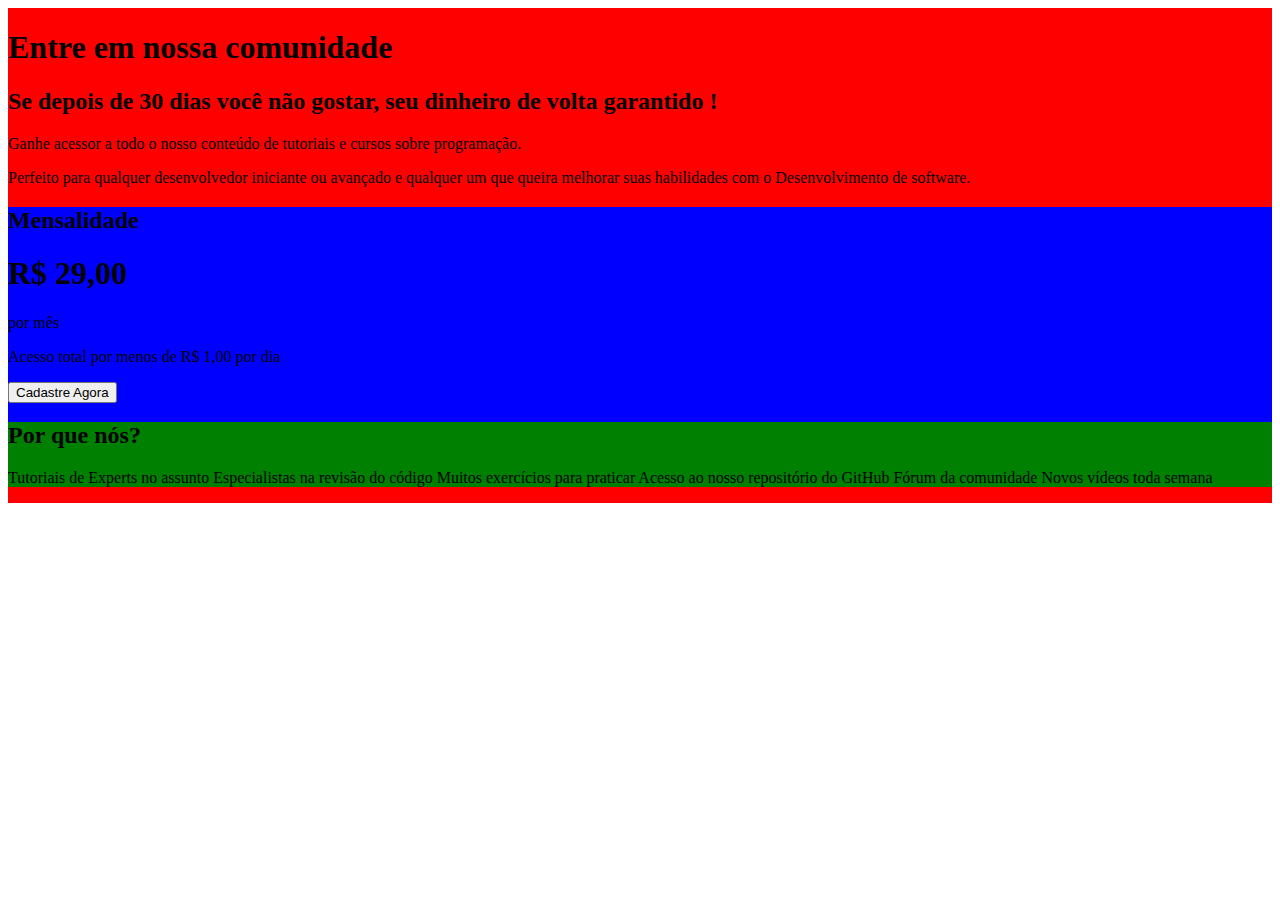
==== index.html @ 1ded9043 "testing the grid" ====
<!DOCTYPE html>
<html lang="pt-BR">
  <head>
    <meta charset="UTF-8" />
    <meta http-equiv="X-UA-Compatible" content="IE=edge" />
    <meta name="viewport" content="width=device-width, initial-scale=1.0" />
    <link rel="stylesheet" href="index.css" />
    <title>Grid de preços</title>
  </head>
  <body>
    <main>
      <div class="box">
        <div id="first-part">
          <h1>Entre em nossa comunidade</h1>
          <h2>
            Se depois de 30 dias você não gostar, seu dinheiro de volta
            garantido !
          </h2>
          <p>
            Ganhe acessor a todo o nosso conteúdo de tutoriais e cursos sobre
            programação.
          </p>
          <p>
            Perfeito para qualquer desenvolvedor iniciante ou avançado e
            qualquer um que queira melhorar suas habilidades com o
            Desenvolvimento de software.
          </p>
        </section>
        <div id="second-part">
          <h2>Mensalidade</h2>
          <h1>R$ 29,00</h1>
          <p>por mês</p>
          <p>Acesso total por menos de R$ 1,00 por dia</p>
          <button>Cadastre Agora</button>
        </section>
        <div id="third-part">
          <h2>Por que nós?</h2>
          <p>
            Tutoriais de Experts no assunto Especialistas na revisão do código
            Muitos exercícios para praticar Acesso ao nosso repositório do
            GitHub Fórum da comunidade Novos vídeos toda semana
          </p>
        </section>
      </div>
    </main>
  </body>
</html>
---- index.css ----
.box {
  display: grid;

  grid-template-areas: 
  "header header header header" "header header header header"
  "aside aside main main"
  "aside aside main main"
}

#first-part {
  grid-area: header;
  
  background-color: red;
}

#second-part {
  grid-area: aside;
  
  background-color: blue;
}

#third-part {
  grid-area: main;

  background-color: green;
}


/* #second-part, #third-part {
  width: 300px;
  height: 300px;
  
  display: inline-block;
  position: relative;

  
}

#second-part {
  background-color: blue;
  
}

#third-part {
  background-color:green;
  float: right;
} */
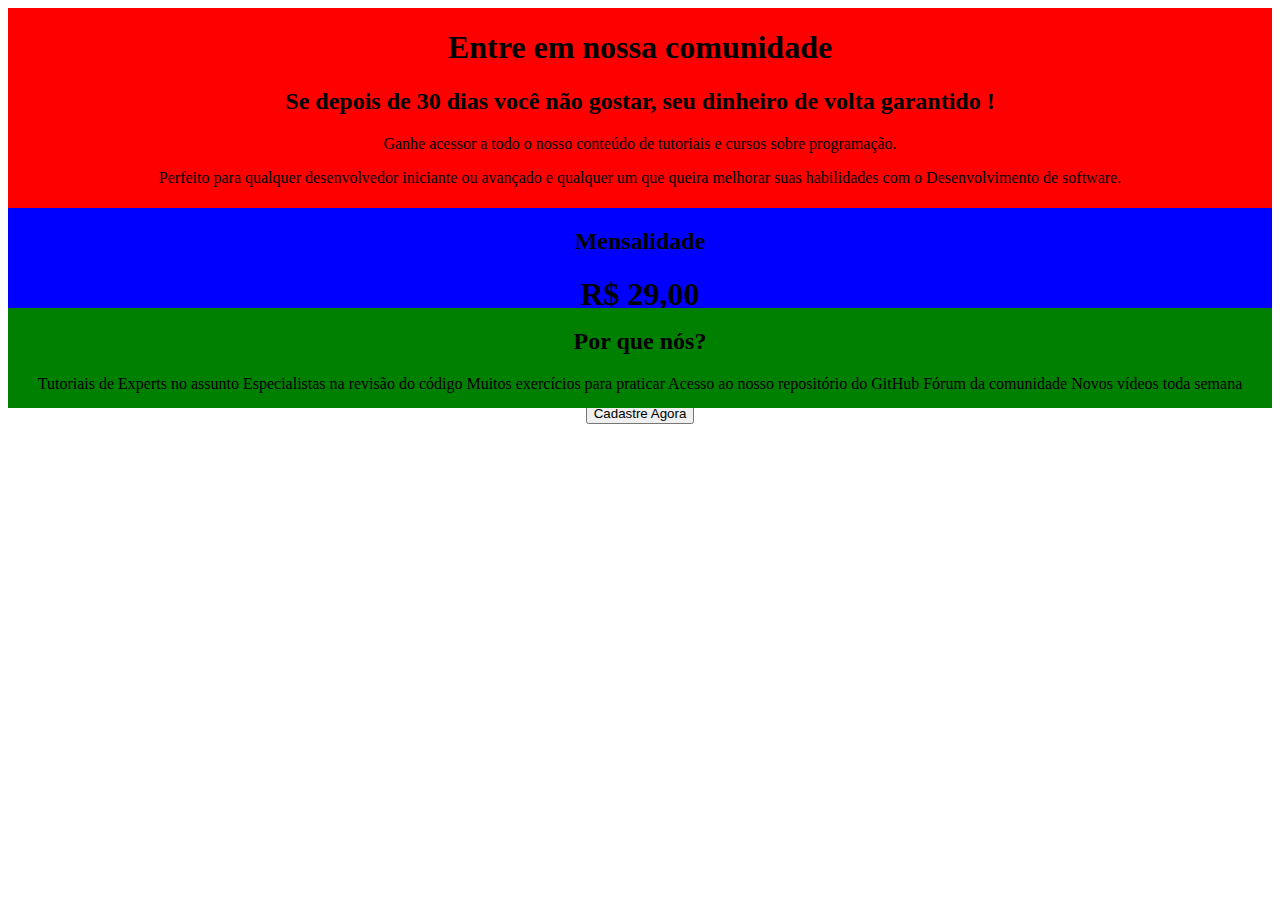
==== commit 7a2813fa: "constructing the grid" ====
--- a/index.html
+++ b/index.html
@@ -8,9 +8,10 @@
     <title>Grid de preços</title>
   </head>
   <body>
+
     <main>
-      <div class="box">
-        <div id="first-part">
+      <div class="container">
+        <div class="first-part">
           <h1>Entre em nossa comunidade</h1>
           <h2>
             Se depois de 30 dias você não gostar, seu dinheiro de volta
@@ -25,22 +26,22 @@
             qualquer um que queira melhorar suas habilidades com o
             Desenvolvimento de software.
           </p>
-        </section>
-        <div id="second-part">
+        </div>
+        <div class="second-part">
           <h2>Mensalidade</h2>
           <h1>R$ 29,00</h1>
           <p>por mês</p>
           <p>Acesso total por menos de R$ 1,00 por dia</p>
           <button>Cadastre Agora</button>
-        </section>
-        <div id="third-part">
+        </div>
+        <div class="third-part">
           <h2>Por que nós?</h2>
           <p>
             Tutoriais de Experts no assunto Especialistas na revisão do código
             Muitos exercícios para praticar Acesso ao nosso repositório do
             GitHub Fórum da comunidade Novos vídeos toda semana
           </p>
-        </section>
+        </div>
       </div>
     </main>
   </body>
--- a/index.css
+++ b/index.css
@@ -1,28 +1,25 @@
-.box {
+.container {
   display: grid;
-
-  grid-template-areas: 
-  "header header header header" "header header header header"
-  "aside aside main main"
-  "aside aside main main"
+  grid-template-columns: 4fr;
+  grid-template-rows: 200px 100px 100px;
 }
 
-#first-part {
-  grid-area: header;
-  
+.first-part {
   background-color: red;
+
+  text-align: center;
 }
 
-#second-part {
-  grid-area: aside;
-  
+.second-part {
   background-color: blue;
+
+  text-align: center;
 }
 
-#third-part {
-  grid-area: main;
+.third-part {
+  background-color: green;
 
-  background-color: green;
+  text-align: center;
 }
 
 
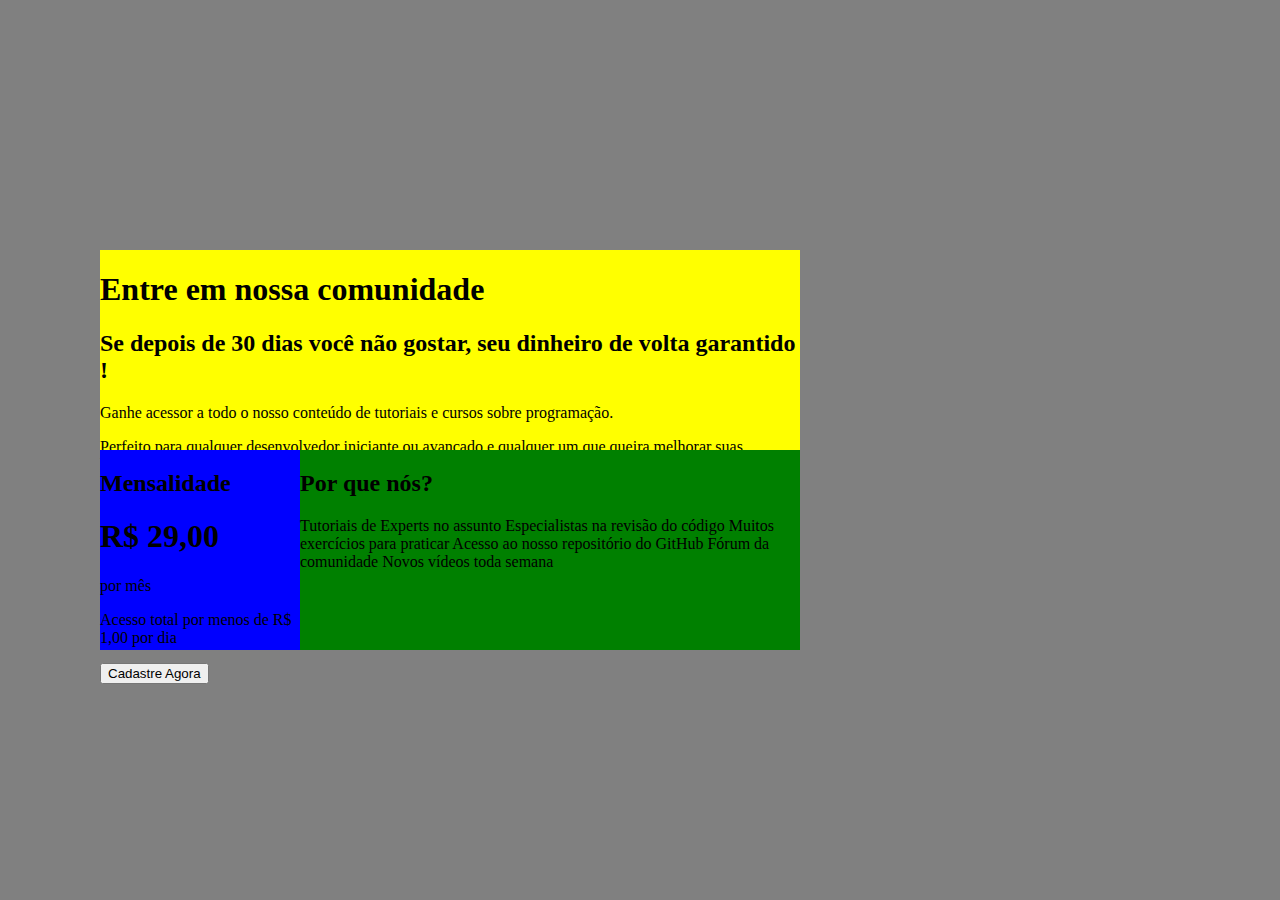
==== commit 36ae9616: "testing grid" ====
--- a/index.html
+++ b/index.html
@@ -8,10 +8,9 @@
     <title>Grid de preços</title>
   </head>
   <body>
-
     <main>
       <div class="container">
-        <div class="first-part">
+        <header>
           <h1>Entre em nossa comunidade</h1>
           <h2>
             Se depois de 30 dias você não gostar, seu dinheiro de volta
@@ -26,22 +25,22 @@
             qualquer um que queira melhorar suas habilidades com o
             Desenvolvimento de software.
           </p>
-        </div>
-        <div class="second-part">
+        </header>
+        <aside>
           <h2>Mensalidade</h2>
           <h1>R$ 29,00</h1>
           <p>por mês</p>
           <p>Acesso total por menos de R$ 1,00 por dia</p>
           <button>Cadastre Agora</button>
-        </div>
-        <div class="third-part">
+        </aside>
+        <footer>
           <h2>Por que nós?</h2>
           <p>
             Tutoriais de Experts no assunto Especialistas na revisão do código
             Muitos exercícios para praticar Acesso ao nosso repositório do
             GitHub Fórum da comunidade Novos vídeos toda semana
           </p>
-        </div>
+        </footer>
       </div>
     </main>
   </body>
--- a/index.css
+++ b/index.css
@@ -1,44 +1,42 @@
-.container {
-  display: grid;
-  grid-template-columns: 4fr;
-  grid-template-rows: 200px 100px 100px;
+html,
+body {
+  margin: 0;
+  padding: 0;
+  box-sizing: border-box;
+  background: gray;
 }
 
-.first-part {
-  background-color: red;
+.container {
+  width: 100vh;
+  height: 100vh;
 
-  text-align: center;
+  display: grid;
+  grid-template-columns: 200px 500px;
+  grid-template-areas:
+    "f f "
+    "s t "
+    "s t ";
+  justify-content: center;
+  align-content: center;
+
+  
+  flex-direction: row;
 }
 
-.second-part {
-  background-color: blue;
-
-  text-align: center;
+header {
+  background: yellow;
+  height: 200px;
+  grid-area: f;
 }
 
-.third-part {
-  background-color: green;
-
-  text-align: center;
+aside {
+  background: blue;
+  height: 200px;
+  grid-area: s;
 }
 
-
-/* #second-part, #third-part {
-  width: 300px;
-  height: 300px;
-  
-  display: inline-block;
-  position: relative;
-
-  
+footer {
+  background: green;
+  height: 200px;
+  grid-area: t;
 }
-
-#second-part {
-  background-color: blue;
-  
-}
-
-#third-part {
-  background-color:green;
-  float: right;
-} */
